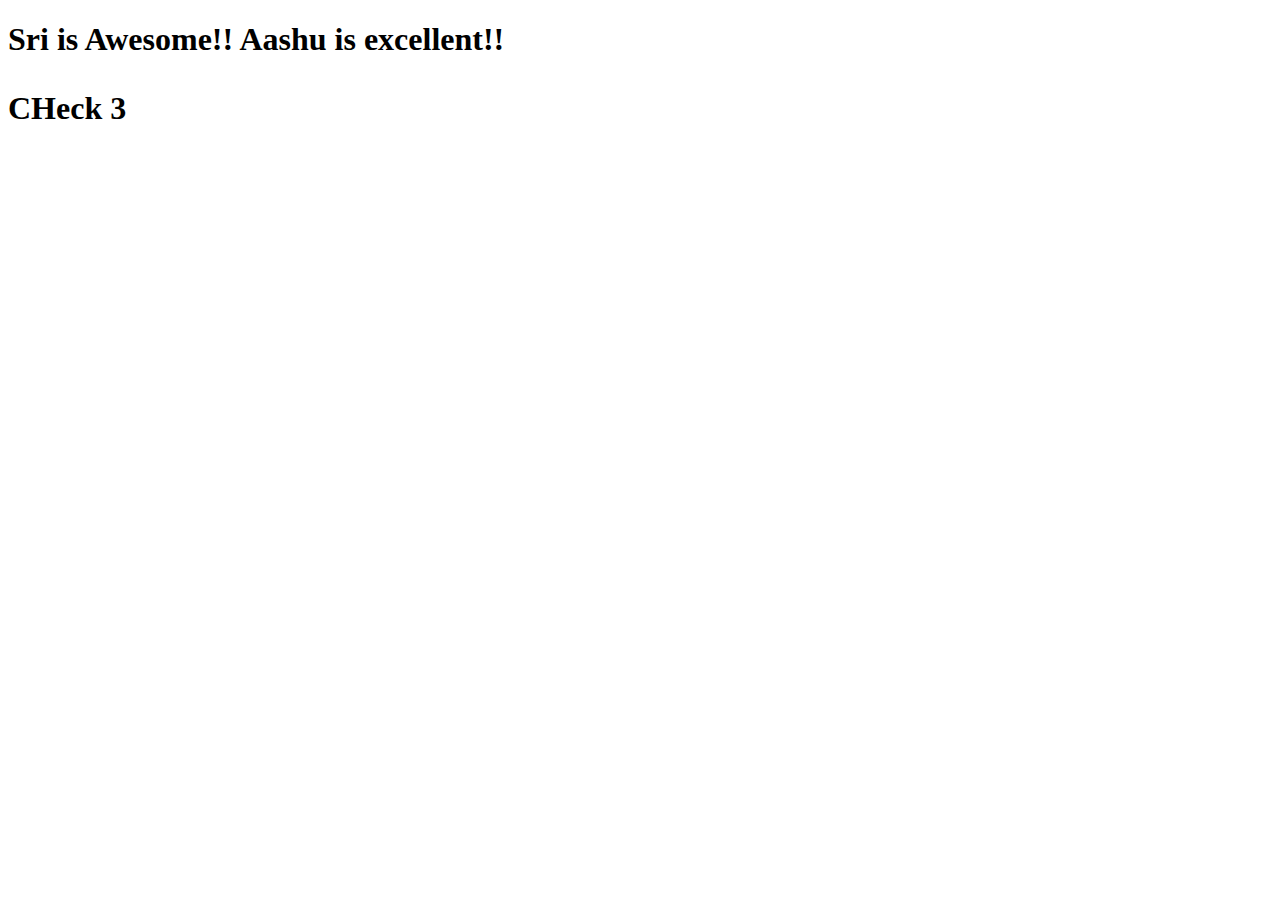
==== module2-solution/index.html @ 4da4da4c "Module 2 Creation" ====
<!doctype html>
<html>
<head>
<meta Mycharset="utf-8"harse> 
<title>Children</title>

</head>
<body>
<h1>Sri is Awesome!!
Aashu is excellent!!
<P> CHeck 3 </P>
</h1>
<script id="__bs_script__">//<![CDATA[
    document.write("<script async src='http://HOST:3000/browser-sync/browser-sync-client.js?v=2.16.0'><\/script>".replace("HOST", location.hostname));
//]]></script>
</body>
</html>
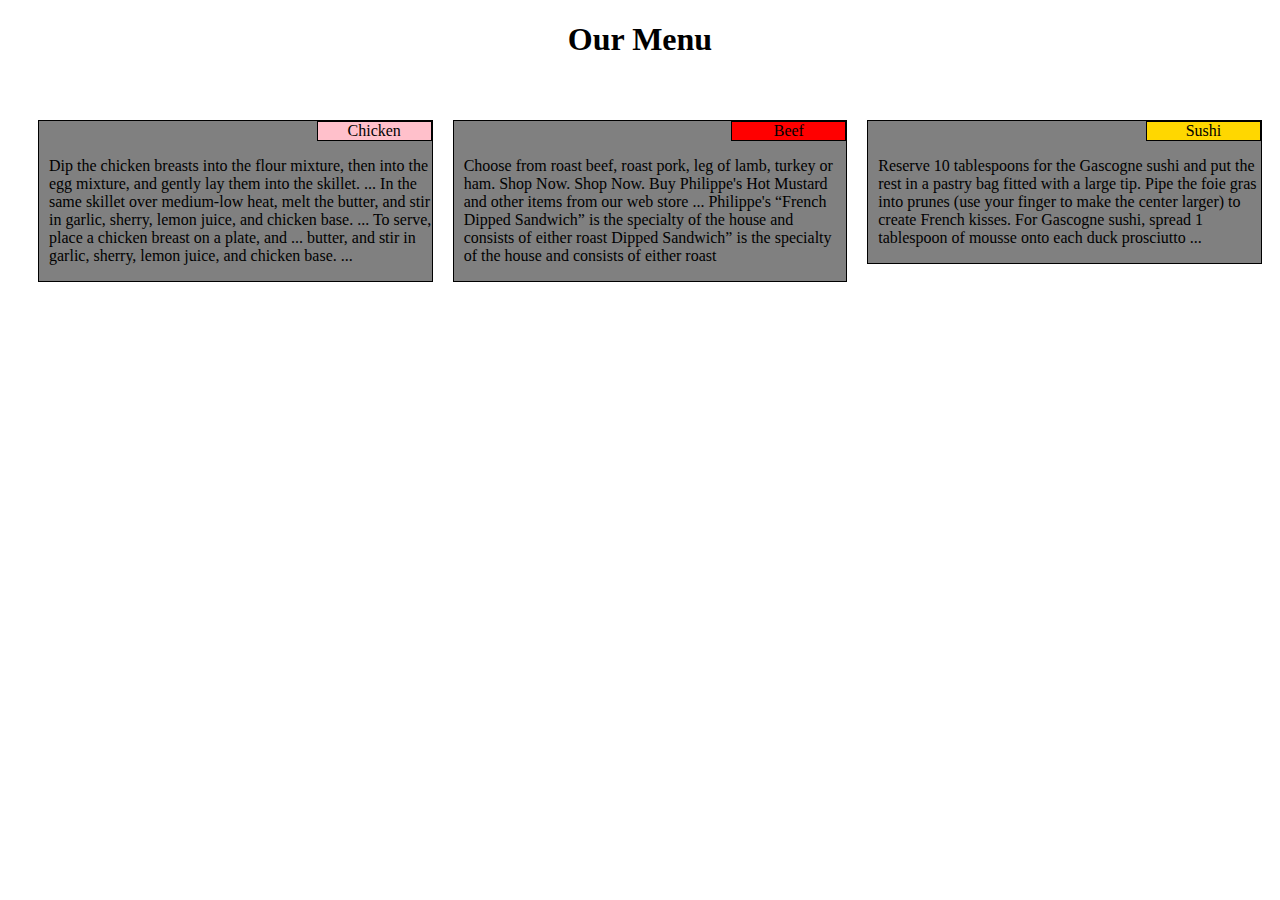
==== commit a44a45b1: "updated teh solution" ====
--- a/module2-solution/index.html
+++ b/module2-solution/index.html
@@ -1,17 +1,53 @@
-<!doctype html>
+<!DOCTYPE html>
 <html>
 <head>
-<meta Mycharset="utf-8"harse> 
-<title>Children</title>
+   <meta charset="utf-8">
 
+   <meta name="viewport" content="width=device-width, initial-scale=1">
+
+   <link rel="stylesheet" type="text/css" href="css/stylesheet.css">
+   <title>Module 2 Solution</title>
 </head>
 <body>
-<h1>Sri is Awesome!!
-Aashu is excellent!!
-<P> CHeck 3 </P>
-</h1>
-<script id="__bs_script__">//<![CDATA[
-    document.write("<script async src='http://HOST:3000/browser-sync/browser-sync-client.js?v=2.16.0'><\/script>".replace("HOST", location.hostname));
-//]]></script>
+   <h1>Our Menu</h1>
+   <div class="container">
+   <div class="row">
+   <div class="container col-lg-4 col-md-6 col-sm-12">
+
+      <section>
+      <div id="Section1">
+        Chicken
+      </div>
+      <p>
+         Dip the chicken breasts into the flour mixture, then into the egg mixture, and gently lay them into the skillet. ... In the same skillet over medium-low heat, melt the butter, and stir in garlic, sherry, lemon juice, and chicken base. ... To serve, place a chicken breast on a plate, and ... butter, and stir in garlic, sherry, lemon juice, and chicken base. ... 
+      </p>
+      </section>
+   </div>
+
+
+   <div class="container col-lg-4 col-md-6 col-sm-12">
+      <section>
+      <div id="Section2">
+         Beef
+      </div>
+      <p>
+         Choose from roast beef, roast pork, leg of lamb, turkey or ham. Shop Now. Shop Now. Buy Philippe's Hot Mustard and other items from our web store ... Philippe's “French Dipped Sandwich” is the specialty of the house and consists of either roast Dipped Sandwich” is the specialty of the house and consists of either roast
+      </p>
+      </section>
+   </div>
+   <div class="container col-lg-4 col-md-12 col-sm-12">
+      <section>
+      <div id="Section3">
+         Sushi
+      </div>
+      <p>
+         Reserve 10 tablespoons for the Gascogne sushi and put the rest in a pastry bag fitted with a large tip. Pipe the foie gras into prunes (use your finger to make the center larger) to create French kisses. For Gascogne sushi, spread 1 tablespoon of mousse onto each duck prosciutto ... 
+      </p>
+      </section>
+   </div>
+
+
+   </div>
+   </div>
 </body>
-</html>
+</html>--- a/module2-solution/css/stylesheet.css
+++ b/module2-solution/css/stylesheet.css
@@ -0,0 +1,210 @@
+
+
+.row {
+	width: 100%;
+}
+
+
+body {
+	
+	background-color: white;
+
+}
+
+h1{
+	text-align: center;
+	font-weight: bold;
+}
+
+
+.container {
+	box-sizing: border-box;
+   
+	border-width: 1px;
+	margin-bottom: 10px;
+	padding: 10px;
+	margin-top: 10px;
+	
+}
+
+section {
+	
+	width: 100%;
+	position: relative;
+	box-sizing: border-box;
+	 border:	1px solid black;
+	background-color: gray;
+	color: black;
+	padding-left: 10px;
+	overflow: auto;
+	margin: 10px;
+	
+}
+
+#Section1 {
+	box-sizing: border-box;
+	border: 1px solid black;
+	text-align: center;
+	width: 30%;
+	margin-left: 70%;
+	background-color: pink;
+	
+	
+}
+
+#Section2 {
+	box-sizing: border-box;
+	border: 1px solid black;
+	text-align: center;
+	width: 30%;
+	margin-left: 70%;
+	background-color: red;
+	
+	
+}
+
+#Section3 {
+box-sizing: border-box;
+	border: 1px solid black;
+	text-align: center;
+	width: 30%;
+	margin-left: 70%;
+    background-color: gold;	
+}
+
+
+/* Large Desktop Screen  Layout*/
+
+@media (min-width: 992px) {
+  .col-lg-1, .col-lg-2, .col-lg-3, .col-lg-4, .col-lg-5, .col-lg-6, .col-lg-7, .col-lg-8, .col-lg-9, .col-lg-10, .col-lg-11, .col-lg-12 {
+    float: left;
+  }
+
+  .col-lg-1 {
+    width: 8.33%;
+  }
+  .col-lg-2 {
+    width: 16.66%;
+  }
+  .col-lg-3 {
+    width: 25%;
+  }
+  .col-lg-4 {
+    width: 33.33%;
+  }
+  .col-lg-5 {
+    width: 41.66%;
+  }
+  .col-lg-6 {
+    width: 50%;
+  }
+  .col-lg-7 {
+    width: 58.33%;
+  }
+  .col-lg-8 {
+    width: 66.66%;
+  }
+  .col-lg-9 {
+    width: 74.99%;
+  }
+  .col-lg-10 {
+    width: 83.33%;
+  }
+  .col-lg-11 {
+    width: 91.66%;
+  }
+  .col-lg-12 {
+    width: 100%;
+  }
+
+}
+
+/* MEdiaum screen Layout*/
+
+@media (min-width: 768px) and (max-width: 991px) {
+  .col-md-1, .col-md-2, .col-md-3, .col-md-4, .col-md-5, .col-md-6, .col-md-7, .col-md-8, .col-md-9, .col-md-10, .col-md-11, .col-md-12 {
+    float: left;
+  }
+
+  .col-md-1 {
+    width: 8.33%;
+  }
+  .col-md-2 {
+    width: 16.66%;
+  }
+  .col-md-3 {
+    width: 25%;
+  }
+  .col-md-4 {
+    width: 33.33%;
+  }
+  .col-md-5 {
+    width: 41.66%;
+  }
+  .col-md-6 {
+    width: 50%;
+  }
+  .col-md-7 {
+    width: 58.33%;
+  }
+  .col-md-8 {
+    width: 66.66%;
+  }
+  .col-md-9 {
+    width: 74.99%;
+  }
+  .col-md-10 {
+    width: 83.33%;
+  }
+  .col-md-11 {
+    width: 91.66%;
+  }
+  .col-md-12 {
+    width: 100%;
+  }
+}
+
+/* Mobile screen view Layout */
+
+@media (max-width: 768px) {
+  .col-sm-1, .col-sm-2, .col-sm-3, .col-sm-4, .col-sm-5, .col-sm-6, .col-sm-7, .col-sm-8, .col-sm-9, .col-sm-10, .col-sm-11, .col-sm-12 {
+ 	float: left;
+  }
+
+  .col-sm-1 {
+    width: 8.33%;
+  }
+  .col-sm-2 {
+    width: 16.66%;
+  }
+  .col-sm-3 {
+    width: 25%;
+  }
+  .col-sm-4 {
+    width: 33.33%;
+  }
+  .col-sm-5 {
+    width: 41.66%;
+  }
+  .col-sm-6 {
+    width: 50%;
+  }
+  .col-sm-7 {
+    width: 58.33%;
+  }
+  .col-sm-8 {
+    width: 66.66%;
+  }
+  .col-sm-9 {
+    width: 74.99%;
+  }
+  .col-sm-10 {
+    width: 83.33%;
+  }
+  .col-sm-11 {
+    width: 91.66%;
+  }
+  .col-sm-12 {
+    width: 100%;
+  }
+}